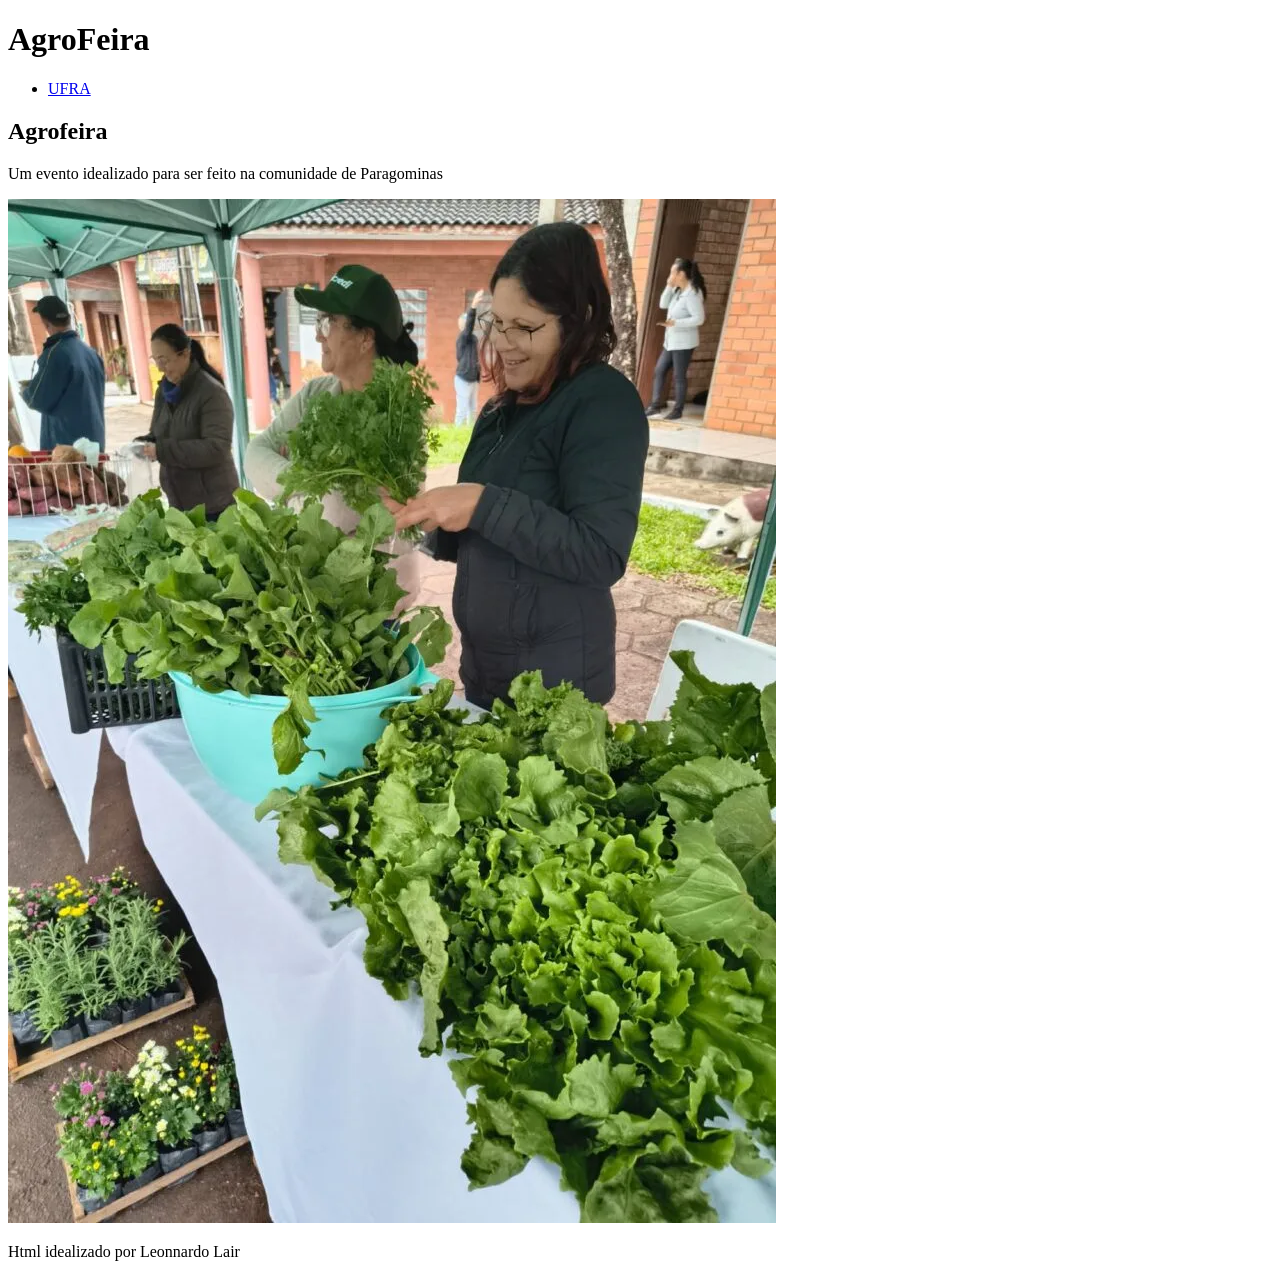
==== index.html @ 585932f0 "Changes in hmtl to be own creation" ====
<!doctype html>
<html lang="pt-BR">
  <head>
    <meta charset="utf-8">
    <meta name="viewport" content="width=device-width, initial-scale=1">
    <title>AgroFeira</title>
  </head>
  <body>
    <header>
      <h1>AgroFeira</h1>
      <nav>
        <ul>
          <li><a href="https://www.ufra.edu.br/">UFRA</a></li>
        </ul>
      </nav>
    </header>
    <main>
      <h2>Agrofeira</h2>
      <p>
        Um evento idealizado para ser feito na comunidade de Paragominas
      </p>
      <img src="feira.png" alt="Feira de verudas e vendedores">
    </main>
    <footer>
      <p>Html idealizado por Leonnardo Lair</p>
    </footer>
  </body>
</html>
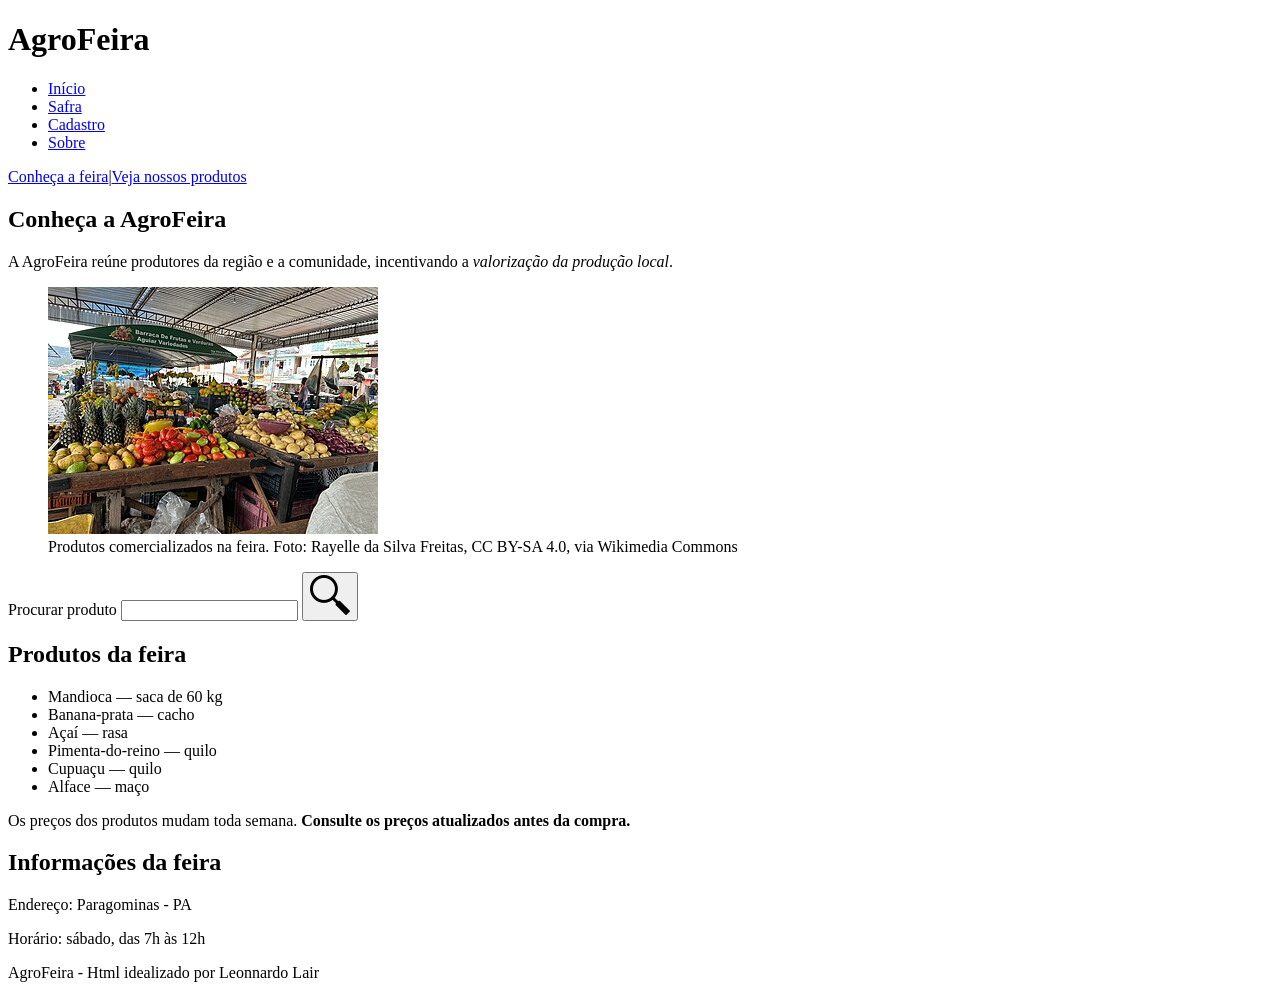
==== commit 3e62c431: "index update, Adition of Pages and gitignore" ====
--- a/index.html
+++ b/index.html
@@ -5,24 +5,111 @@
     <meta name="viewport" content="width=device-width, initial-scale=1">
     <title>AgroFeira</title>
   </head>
-  <body>
+<body>
+    <!-- Cabeçalho -->
     <header>
-      <h1>AgroFeira</h1>
-      <nav>
-        <ul>
-          <li><a href="https://www.ufra.edu.br/">UFRA</a></li>
-        </ul>
-      </nav>
+        <h1>AgroFeira</h1>
+
+        <nav aria-label="Principal">
+            <ul>
+                <li><a href="index.html" aria-current="page">Início</a></li>
+                <li><a href="safra.html">Safra</a></li>
+                <li><a href="cadastro-produtor.html">Cadastro</a></li>
+                <li><a href="sobre.html">Sobre</a></li>
+            </ul>
+        </nav>
     </header>
+    <!-- Conteúdo principal -->
     <main>
-      <h2>Agrofeira</h2>
-      <p>
-        Um evento idealizado para ser feito na comunidade de Paragominas
-      </p>
-      <img src="feira.png" alt="Feira de verudas e vendedores">
+
+        <!-- Links internos -->
+        <p>
+          <a href="#feira">Conheça a feira</a>|<a href="#produtos">Veja nossos produtos</a>
+        </p>
+
+        <!-- Primeira seção temática -->
+        <section>
+            <h2 id="feira">Conheça a AgroFeira</h2>
+
+            <p>
+                A AgroFeira reúne produtores da região e a comunidade,
+                incentivando a <em>valorização da produção local</em>.
+            </p>
+
+            <figure>
+                <img
+                    src="feira-330.jpg"
+                    alt="Feira com exposição de produtos agrícolas"
+                >
+
+                <figcaption>
+                    Produtos comercializados na feira.
+                    Foto: Rayelle da Silva Freitas, CC BY-SA 4.0, via Wikimedia Commons
+                </figcaption>
+            </figure>
+        </section>
+
+        <!-- Região de busca -->
+        <search>
+            <form method="get">
+                <label for="campo">Procurar produto</label>
+
+                <input
+                    type="search"
+                    id="campo"
+                    name="campo"
+                >
+
+                <button type="submit">
+                    <img
+                        src="lupa.png"
+                        alt="Procurar"
+                    >
+                </button>
+            </form>
+        </search>
+
+        <!-- Segunda seção temática -->
+        <section>
+            <h2 id="produtos">Produtos da feira</h2>
+
+            <ul>
+                <li>Mandioca — saca de 60 kg</li>
+                <li>Banana-prata — cacho</li>
+                <li>Açaí — rasa</li>
+                <li>Pimenta-do-reino — quilo</li>
+                <li>Cupuaçu — quilo</li>
+                <li>Alface — maço</li>
+            </ul>
+        </section>
+
+        <!-- Aviso -->
+        <div>
+            <p>
+                Os preços dos produtos mudam toda semana.
+                <strong>Consulte os preços atualizados antes da compra.</strong>
+            </p>
+        </div>
+
     </main>
+
+    <!-- Conteúdo relacionado -->
+    <aside>
+        <h2>Informações da feira</h2>
+
+        <p>
+            Endereço: Paragominas - PA
+        </p>
+
+        <p>
+            Horário: sábado, das 7h às 12h
+        </p>
+    </aside>
+
+    <!-- Rodapé -->
     <footer>
-      <p>Html idealizado por Leonnardo Lair</p>
+      <p>AgroFeira - Html idealizado por Leonnardo Lair</p>
     </footer>
-  </body>
+
+</body>
 </html>
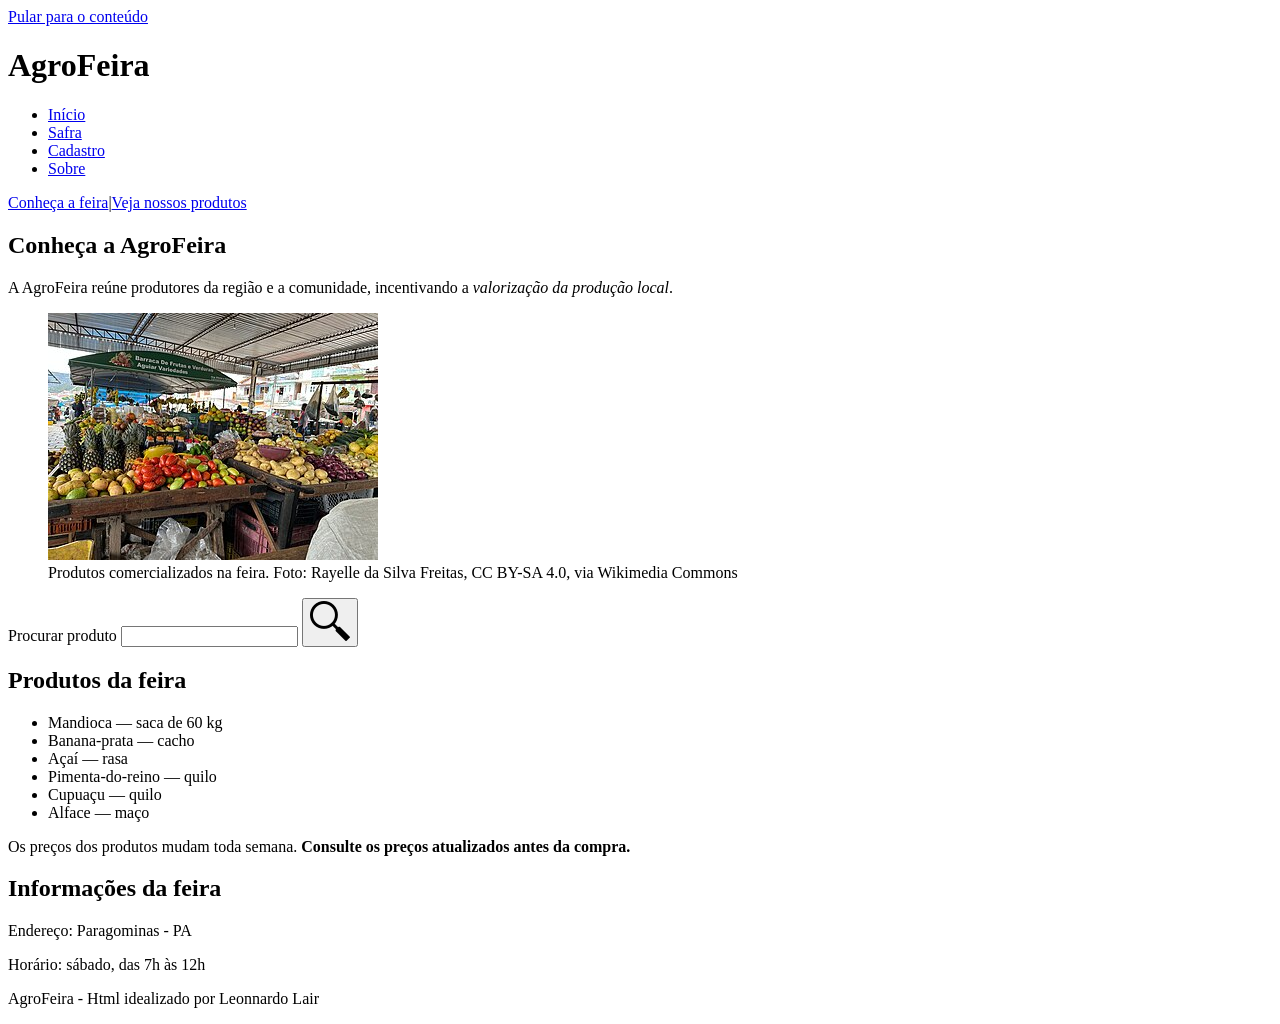
==== commit 431394b8: "cadastro-produtor.hmtl update and jump to content" ====
--- a/index.html
+++ b/index.html
@@ -6,6 +6,7 @@
     <title>AgroFeira</title>
   </head>
 <body>
+    <a href="#conteudo">Pular para o conteúdo</a>
     <!-- Cabeçalho -->
     <header>
         <h1>AgroFeira</h1>
@@ -20,7 +21,7 @@
         </nav>
     </header>
     <!-- Conteúdo principal -->
-    <main>
+    <main id="conteudo">
 
         <!-- Links internos -->
         <p>
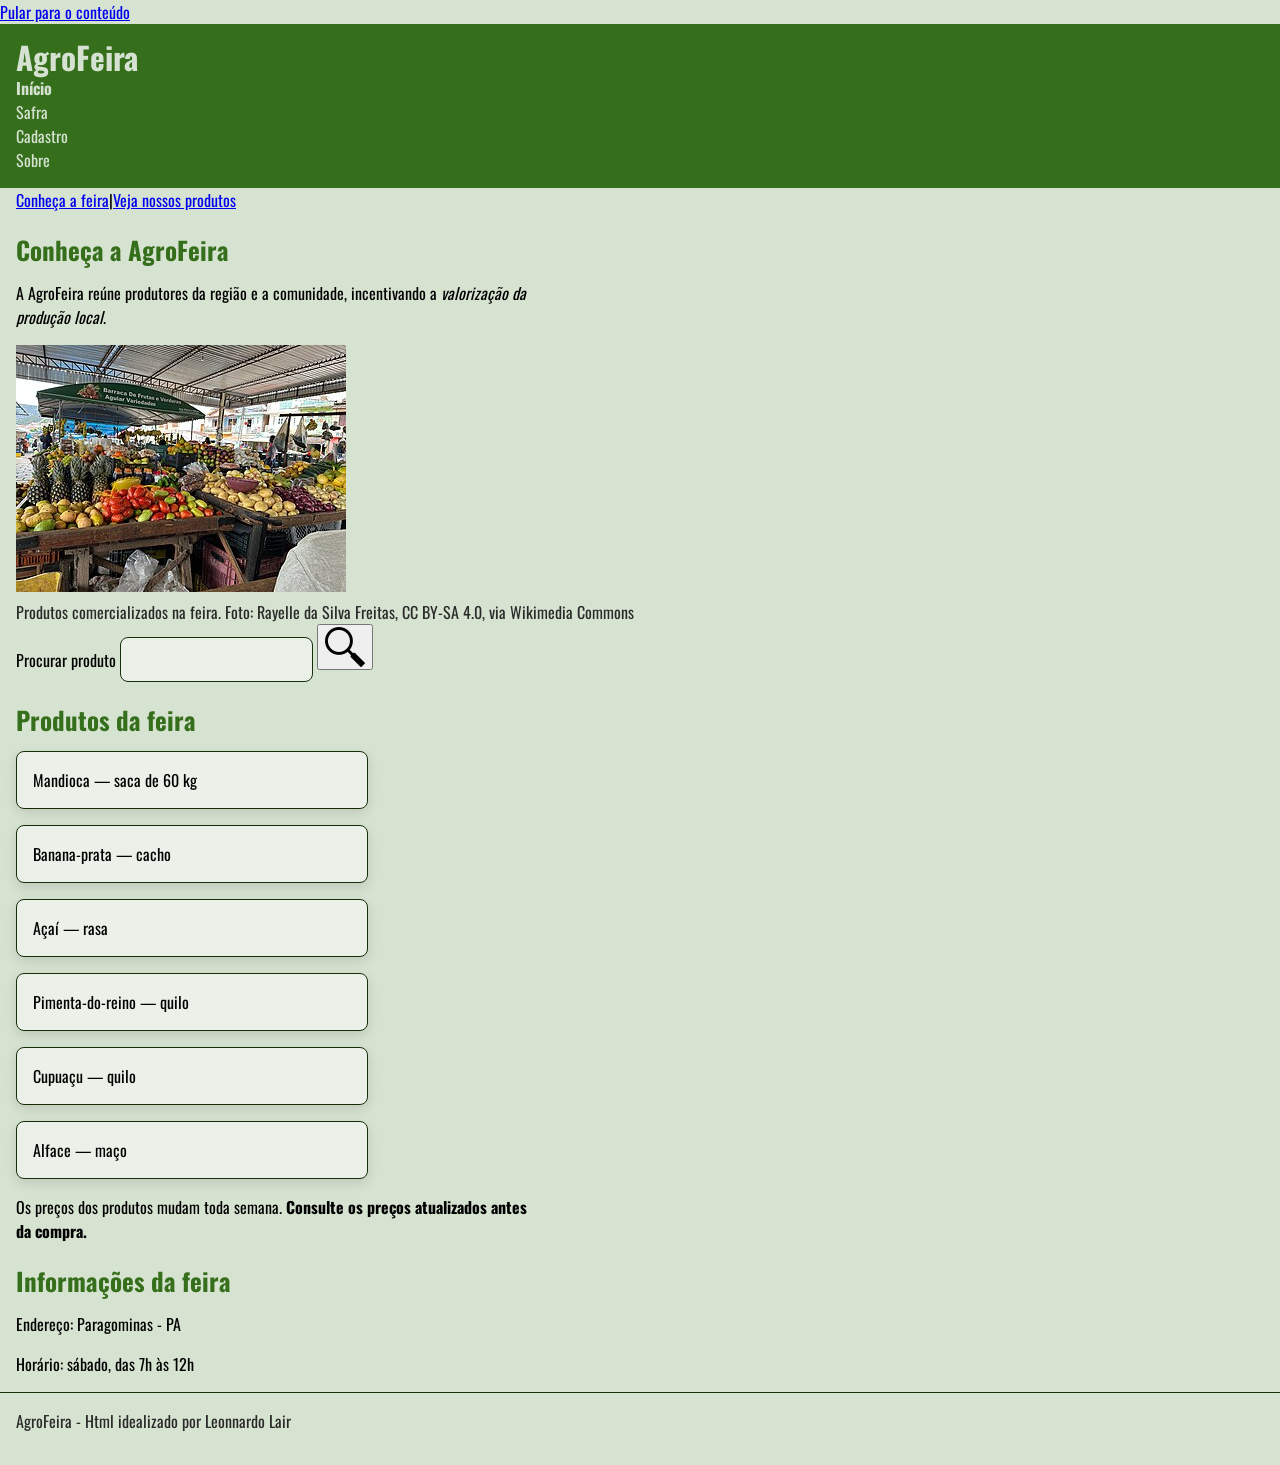
==== commit 8bd2bc0a: "Some class fixes and Css apply" ====
--- a/index.html
+++ b/index.html
@@ -4,14 +4,20 @@
     <meta charset="utf-8">
     <meta name="viewport" content="width=device-width, initial-scale=1">
     <title>AgroFeira</title>
+    <link rel="preconnect" href="https://fonts.googleapis.com">
+    <link rel="preconnect" href="https://fonts.gstatic.com" crossorigin>
+    <link href="https://fonts.googleapis.com/css2?family=Oswald:wght@200..700&display=swap" rel="stylesheet">
+    <link   rel="stylesheet" href="reset.css">
+    <link   rel="stylesheet" href="tokens.css">
+    <link   rel="stylesheet" href="estilo.css">
   </head>
 <body>
-    <a href="#conteudo">Pular para o conteúdo</a>
+    <a href="#conteudo" class="pular">Pular para o conteúdo</a>
     <!-- Cabeçalho -->
-    <header>
+    <header class="cabecalho-site">
         <h1>AgroFeira</h1>
 
-        <nav aria-label="Principal">
+        <nav aria-label="Principal" class="menu">
             <ul>
                 <li><a href="index.html" aria-current="page">Início</a></li>
                 <li><a href="safra.html">Safra</a></li>
@@ -37,7 +43,7 @@
                 incentivando a <em>valorização da produção local</em>.
             </p>
 
-            <figure>
+            <figure class="figura-destaque">
                 <img
                     src="feira-330.jpg"
                     alt="Feira com exposição de produtos agrícolas"
@@ -52,7 +58,7 @@
 
         <!-- Região de busca -->
         <search>
-            <form method="get">
+            <form method="get" class="busca">
                 <label for="campo">Procurar produto</label>
 
                 <input
@@ -74,18 +80,18 @@
         <section>
             <h2 id="produtos">Produtos da feira</h2>
 
-            <ul>
-                <li>Mandioca — saca de 60 kg</li>
-                <li>Banana-prata — cacho</li>
-                <li>Açaí — rasa</li>
-                <li>Pimenta-do-reino — quilo</li>
-                <li>Cupuaçu — quilo</li>
-                <li>Alface — maço</li>
+            <ul class="lista-produtos">
+                <li class="cartao-produto">Mandioca — saca de 60 kg</li>
+                <li class="cartao-produto">Banana-prata — cacho</li>
+                <li class="cartao-produto">Açaí — rasa</li>
+                <li class="cartao-produto">Pimenta-do-reino — quilo</li>
+                <li class="cartao-produto">Cupuaçu — quilo</li>
+                <li class="cartao-produto">Alface — maço</li>
             </ul>
         </section>
 
         <!-- Aviso -->
-        <div>
+        <div class="Aviso">
             <p>
                 Os preços dos produtos mudam toda semana.
                 <strong>Consulte os preços atualizados antes da compra.</strong>
@@ -108,7 +114,7 @@
     </aside>
 
     <!-- Rodapé -->
-    <footer>
+    <footer class="rodape-site">
       <p>AgroFeira - Html idealizado por Leonnardo Lair</p>
     </footer>
 
--- a/tokens.css
+++ b/tokens.css
@@ -0,0 +1,27 @@
+:root {
+    --cor-fundo: #d7e3d1;
+    --cor-superficie: #ebf1e8;
+    --cor-texto: #000000;
+    --cor-texto-suave: #292a29;
+    --cor-marca: #356f1b;
+    --cor-sobre-marca: #d6e2d1;
+    --cor-borda: #162f0b;
+
+    --fonte-texto: "Oswald", sans-serif;;
+    --fonte-titulo: "Oswald", sans-serif;
+
+    --tamanho-texto: 1rem;
+
+    --tamanho-h3: 1.25rem;
+    --tamanho-h2: 1.563rem;
+    --tamanho-h1: 1.953rem;
+
+    --espaco-1: 0.5rem;
+    --espaco-2: 1rem;
+    --espaco-3: 1.5rem;
+    --espaco-4: 2rem;
+
+    --raio: 8px;
+
+    --sombra: 0 4px 12px rgb(0 0 0 / 0.12);
+    }
--- a/estilo.css
+++ b/estilo.css
@@ -0,0 +1,157 @@
+/* Página inteira */
+body {
+  background: var(--cor-fundo);
+  color: var(--cor-texto);
+  font-family: var(--fonte-texto);
+  font-size: var(--tamanho-texto);
+}
+
+/* Conteúdo principal e relacionado */
+main,
+aside {
+  padding-inline: var(--espaco-2);
+}
+
+/* Três níveis de título */
+h1,
+h2,
+h3 {
+  font-family: var(--fonte-titulo);
+  line-height: 1.15;
+}
+
+h1 {
+  font-size: var(--tamanho-h1);
+}
+
+h2 {
+  font-size: var(--tamanho-h2);
+  color: var(--cor-marca);
+  margin-block:
+    var(--espaco-3)
+    var(--espaco-2);
+}
+
+h3 {
+  font-size: var(--tamanho-h3);
+  color: var(--cor-marca);
+  margin-block:
+    var(--espaco-2)
+    var(--espaco-1);
+}
+
+/* Título de primeiro nível no cabeçalho */
+header h1 {
+  color: var(--cor-sobre-marca);
+}
+
+/* Ritmo dos parágrafos */
+p {
+  margin-block:
+    0
+    var(--espaco-2);
+}
+
+/* Medida confortável da linha */
+p {
+  max-width: 65ch;
+}
+
+/* Cabeçalho */
+.cabecalho-site {
+    background: var(--cor-marca);
+    color: var(--cor-sobre-marca);
+    padding: var(--espaco-2);
+    }
+
+/* Menu */
+.menu ul {
+  list-style: none;
+  margin: 0;
+  padding: 0;
+}
+
+.menu a {
+  color: var(--cor-sobre-marca);
+  text-decoration: none;
+}
+
+.menu a[aria-current="page"] {
+  font-weight: bold;
+}
+
+/* Rodapé */
+.rodape-site {
+  border-top: 1px solid var(--cor-borda);
+  color: var(--cor-texto-suave);
+  padding: var(--espaco-2);
+}
+
+/* Lista de produtos */
+.lista-produtos {
+  list-style: none;
+  margin: 0;
+  padding: 0;
+}
+
+/* Cartão de produto */
+.cartao-produto {
+  background: var(--cor-superficie);
+  border: 1px solid var(--cor-borda);
+  border-radius: var(--raio);
+  box-shadow: var(--sombra);
+  padding: var(--espaco-2);
+  margin-block-end: var(--espaco-2);
+  max-width: 22rem;
+}
+
+/* Legenda da foto */
+.figura-destaque figcaption {
+  color: var(--cor-texto-suave);
+  margin-block-start: var(--espaco-1);
+}
+
+/* Campo de busca */
+.busca input {
+  background: var(--cor-superficie);
+  border: 1px solid var(--cor-borda);
+  border-radius: var(--raio);
+  padding: 0.6em 0.8em;
+}
+
+/* Botões */
+.botao {
+  background: var(--cor-marca);
+  color: var(--cor-sobre-marca);
+  border: 0;
+  border-radius: var(--raio);
+  padding: 0.6em 1em;
+}
+
+/* Aviso */
+.aviso {
+  background: var(--cor-superficie);
+  border: 1px solid var(--cor-marca);
+  border-radius: var(--raio);
+  padding: var(--espaco-2);
+  max-width: 65ch;
+}
+
+/* Tabela da safra */
+.tabela-safra th,
+.tabela-safra td {
+  padding: var(--espaco-2);
+}
+
+.tabela-safra thead th {
+  background: var(--cor-marca);
+  color: var(--cor-sobre-marca);
+}
+
+.tabela-safra tbody th {
+  background: var(--cor-superficie);
+}
+
+.tabela-safra td {
+  background: var(--cor-superficie);
+}
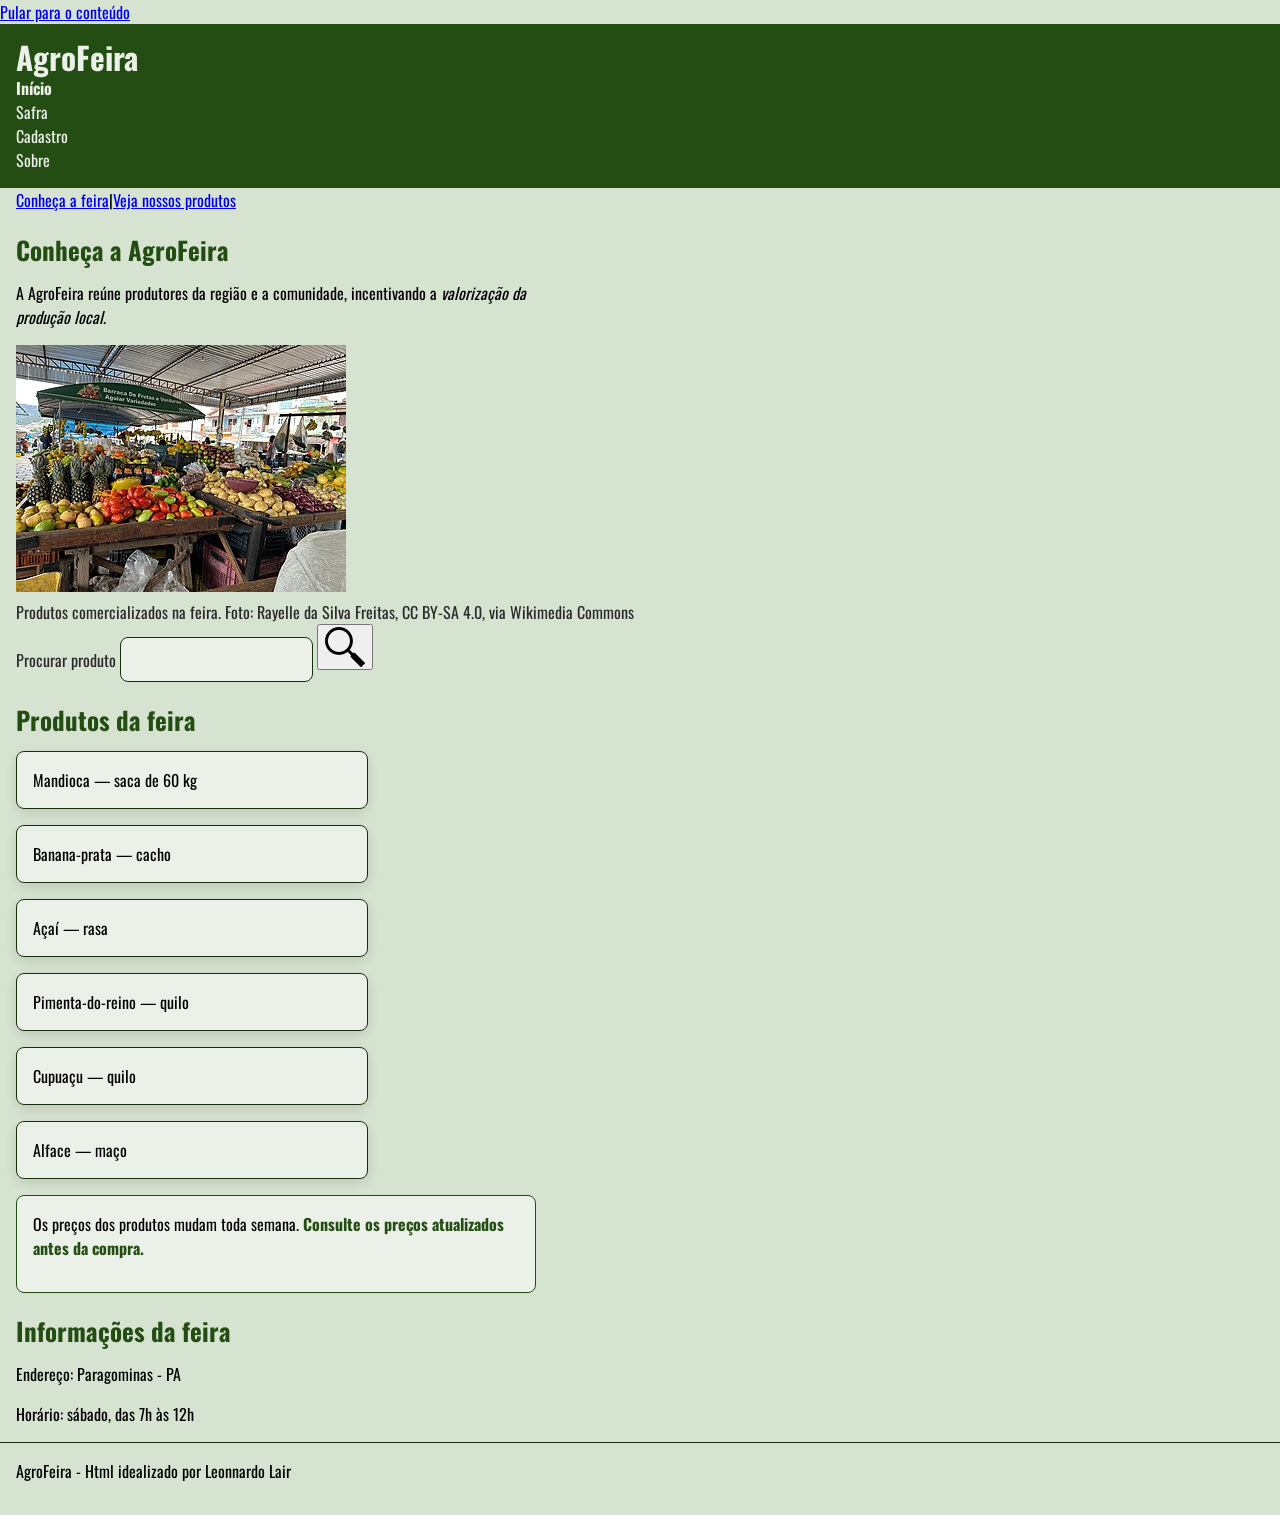
==== commit fc9d3d68: "cases tests, index and tokens colors fixes" ====
--- a/index.html
+++ b/index.html
@@ -10,6 +10,7 @@
     <link   rel="stylesheet" href="reset.css">
     <link   rel="stylesheet" href="tokens.css">
     <link   rel="stylesheet" href="estilo.css">
+    <link   rel="stylesheet" href="casos.css">
   </head>
 <body>
     <a href="#conteudo" class="pular">Pular para o conteúdo</a>
@@ -91,7 +92,7 @@
         </section>
 
         <!-- Aviso -->
-        <div class="Aviso">
+        <div class="aviso">
             <p>
                 Os preços dos produtos mudam toda semana.
                 <strong>Consulte os preços atualizados antes da compra.</strong>
--- a/tokens.css
+++ b/tokens.css
@@ -1,10 +1,13 @@
 :root {
     --cor-fundo: #d7e3d1;
     --cor-superficie: #ebf1e8;
+    
     --cor-texto: #000000;
     --cor-texto-suave: #292a29;
-    --cor-marca: #356f1b;
-    --cor-sobre-marca: #d6e2d1;
+    
+    --cor-marca: #234d12;
+    --cor-sobre-marca: #ebf1e8;
+    
     --cor-borda: #162f0b;
 
     --fonte-texto: "Oswald", sans-serif;;
--- a/casos.css
+++ b/casos.css
@@ -0,0 +1,21 @@
+/* Caso 1 */
+.aviso strong {
+ color: var(--cor-marca);
+}
+strong {
+ color: var(--cor-texto-suave);
+}
+/* Caso 2 */
+.busca label {
+ color: var(--cor-marca);
+}
+label[for] {
+ color: var(--cor-texto-suave);
+}
+/* Caso 3 */
+.rodape-site {
+ color: var(--cor-marca);
+}
+footer p {
+ color: var(--cor-texto);
+}
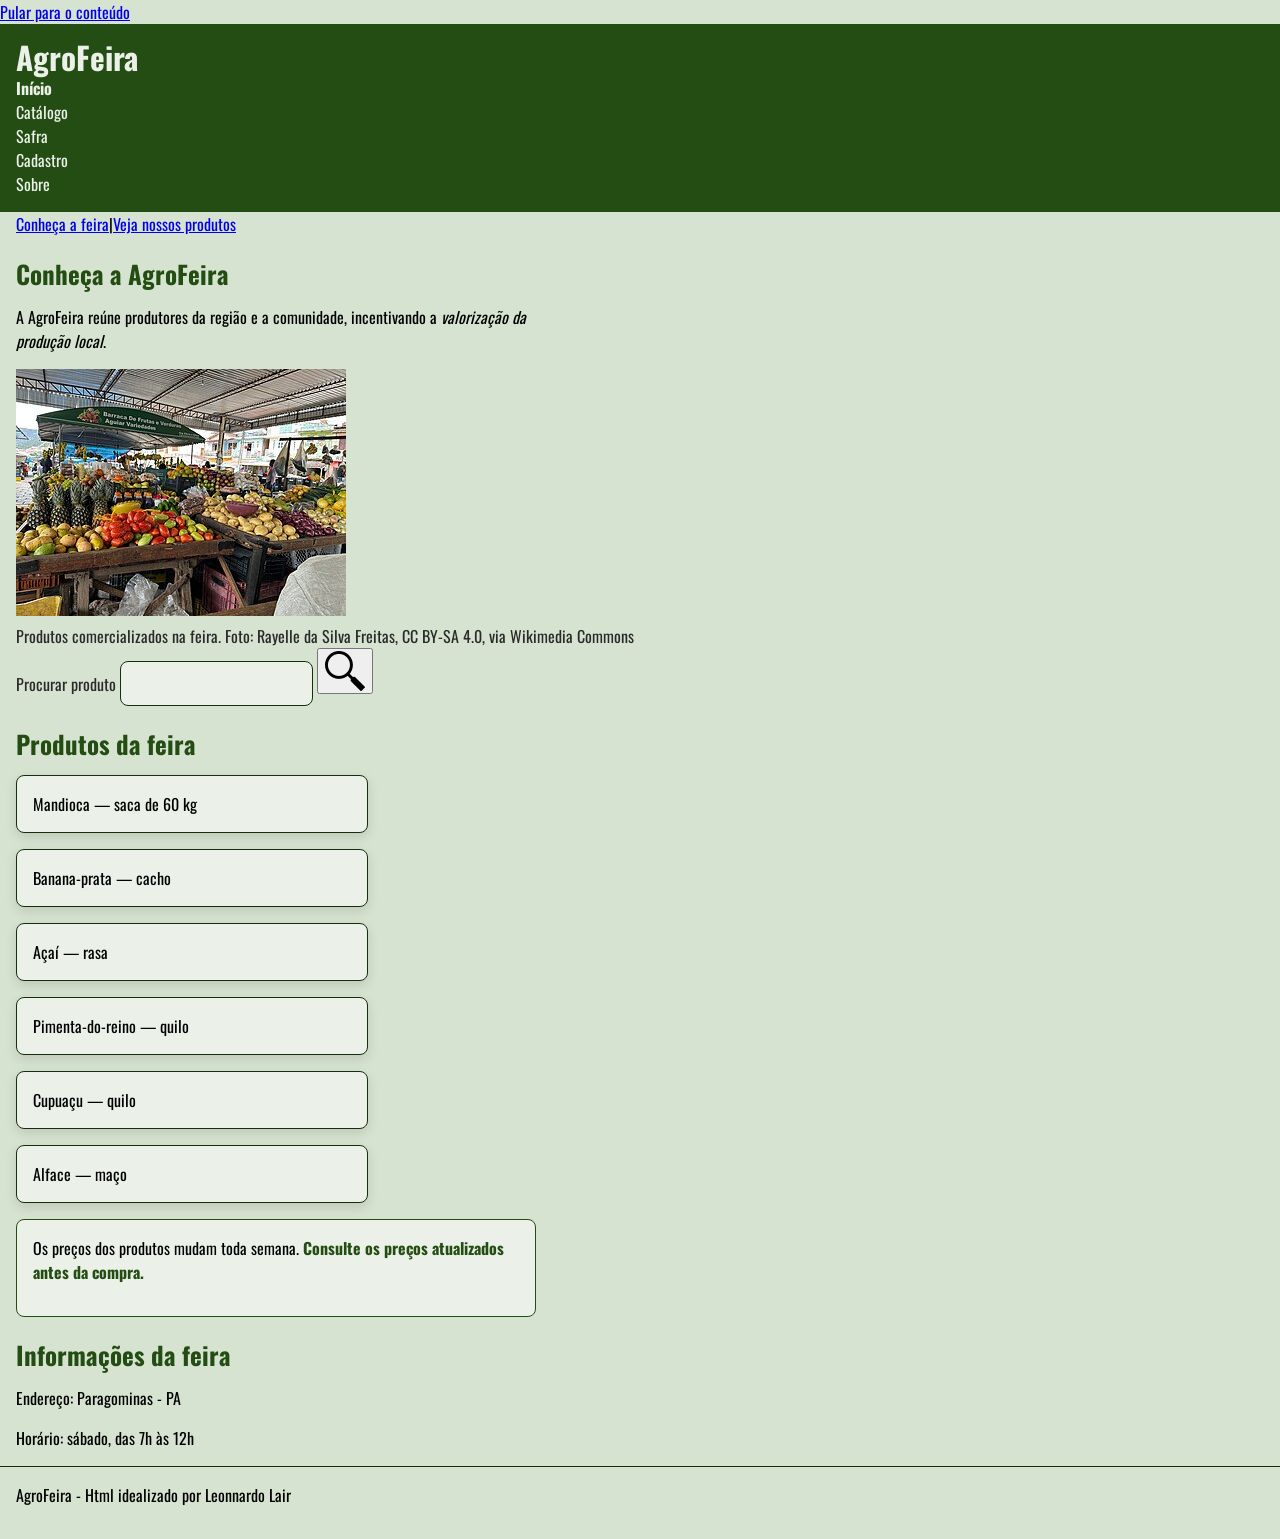
==== commit 532b5f14: "add images and catalogo.html" ====
--- a/index.html
+++ b/index.html
@@ -21,6 +21,7 @@
         <nav aria-label="Principal" class="menu">
             <ul>
                 <li><a href="index.html" aria-current="page">Início</a></li>
+                <li><a href="catalogo.html">Catálogo</a></li>
                 <li><a href="safra.html">Safra</a></li>
                 <li><a href="cadastro-produtor.html">Cadastro</a></li>
                 <li><a href="sobre.html">Sobre</a></li>
--- a/tokens.css
+++ b/tokens.css
@@ -1,20 +1,26 @@
 :root {
     --cor-fundo: #d7e3d1;
     --cor-superficie: #ebf1e8;
-    
+
     --cor-texto: #000000;
     --cor-texto-suave: #292a29;
-    
+
     --cor-marca: #234d12;
     --cor-sobre-marca: #ebf1e8;
-    
+
     --cor-borda: #162f0b;
 
     --fonte-texto: "Oswald", sans-serif;;
     --fonte-titulo: "Oswald", sans-serif;
 
+    /*
+     texto = 1rem 
+     h3 = 1 × 1,25 = 1,25rem 
+     h2 = 1,25 × 1,25 = 1,5625rem 
+     h1 = 1,5625 × 1,25 = 1,953125rem 
+     */
+
     --tamanho-texto: 1rem;
-
     --tamanho-h3: 1.25rem;
     --tamanho-h2: 1.563rem;
     --tamanho-h1: 1.953rem;
